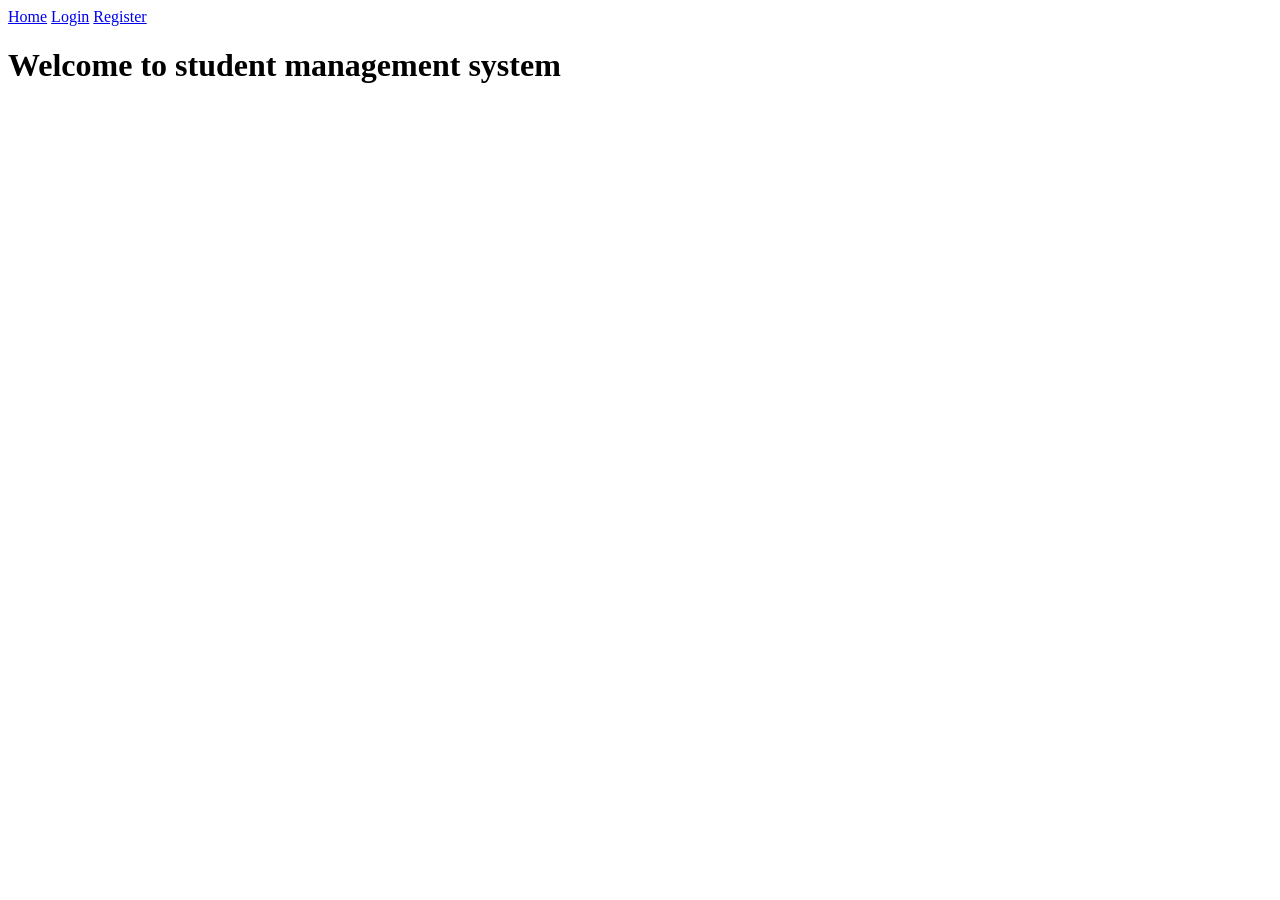
==== index.html @ d9fc3abd "Initial commit" ====
<html>
<head>
    <title>Student Management System</title>

</head>
<body>
    <a href="./index.html">Home</a>
    <a href="./login.html">Login</a>
    <a href="./register.html">Register</a>

    
    <h1>Welcome to student management system</h1>
</body>
</html>
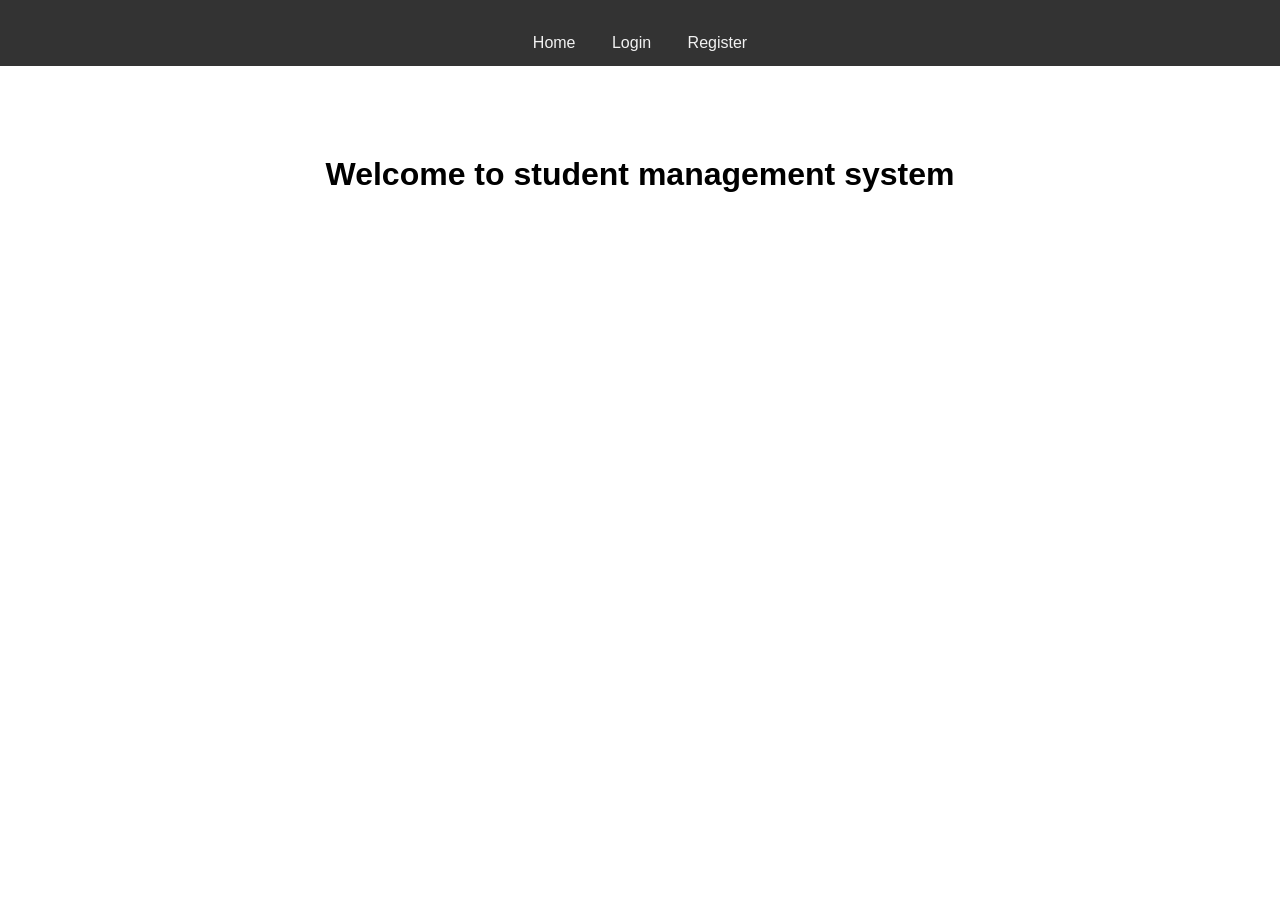
==== commit 9b56063e: "second-commit" ====
--- a/index.html
+++ b/index.html
@@ -1,14 +1,18 @@
 <html>
 <head>
-    <title>Student Management System</title>
+    <title>Student Management System</title> 
+    <link rel="stylesheet" href="./styles.css">
 
 </head>
 <body>
+    <nav >
     <a href="./index.html">Home</a>
     <a href="./login.html">Login</a>
     <a href="./register.html">Register</a>
-
+    </nav>
     
+    <div>
     <h1>Welcome to student management system</h1>
+    </div>
 </body>
 </html>
--- a/styles.css
+++ b/styles.css
@@ -0,0 +1,124 @@
+
+body {
+    font-family: Arial, sans-serif;
+    margin: 0;
+    padding: 0;
+}
+nav {
+    background-color: #333;
+    overflow: hidden;
+    text-align: center;
+    align-items: center;
+    align-content: center;
+
+
+
+}
+nav ul{
+    display: inline-block;
+}
+
+nav a {
+   
+    display:inline-block;
+    color: #f2f2f2;
+    text-align: center;
+    padding: 14px 16px;
+    text-decoration: none;
+}
+nav a:hover {
+    background-color: #ddd;
+    color: black;
+    text-align: center;
+    align-items: center;
+    align-content: center;
+}
+h1 {
+    text-align: center;
+    margin-top: 50px;
+}
+div{
+    text-align: center;
+    margin-top: 20px;
+    background-color:white;
+    padding: 20px;
+    
+}
+button {
+    display: block;
+    padding: 10px 20px;
+    font-size: 16px;
+    color:black;
+    
+
+}
+.box{
+    width: 300px;
+    margin: 100px auto;
+    background-color: white;
+    padding: 20px;
+    border-radius: 5px;
+    box-shadow: 0 0 10px rgba(0, 0, 0, 0.1);
+    text-align: center;
+    
+}
+p{
+   
+ text-align: center;
+}
+table {
+    width: 100%;
+    border-collapse: collapse;
+    margin-top: 20px;
+}
+
+th, td {
+    border: 1px solid #ddd;
+    padding: 12px;
+    text-align: center;
+}
+
+th {
+    background-color: #333;
+    color: white;
+}
+
+tr:nth-child(even) {
+    background-color: #f2f2f2;
+}
+
+tr:hover {
+    background-color: #ddd;
+}
+
+a {
+    display: block;
+    text-align: center;
+    margin-top: 20px;
+}
+.edit-btn {
+    background-color: #4CAF50;
+    color: white;
+    border: none;
+    padding: 6px 12px;
+    margin-right: 5px;
+    cursor: pointer;
+    border-radius: 4px;
+}
+
+.delete-btn {
+    background-color: #f44336;
+    color: white;
+    border: none;
+    padding: 6px 12px;
+    cursor: pointer;
+    border-radius: 4px;
+}
+
+.edit-btn:hover {
+    background-color: #45a049;
+}
+
+.delete-btn:hover {
+    background-color: #d32f2f;
+}
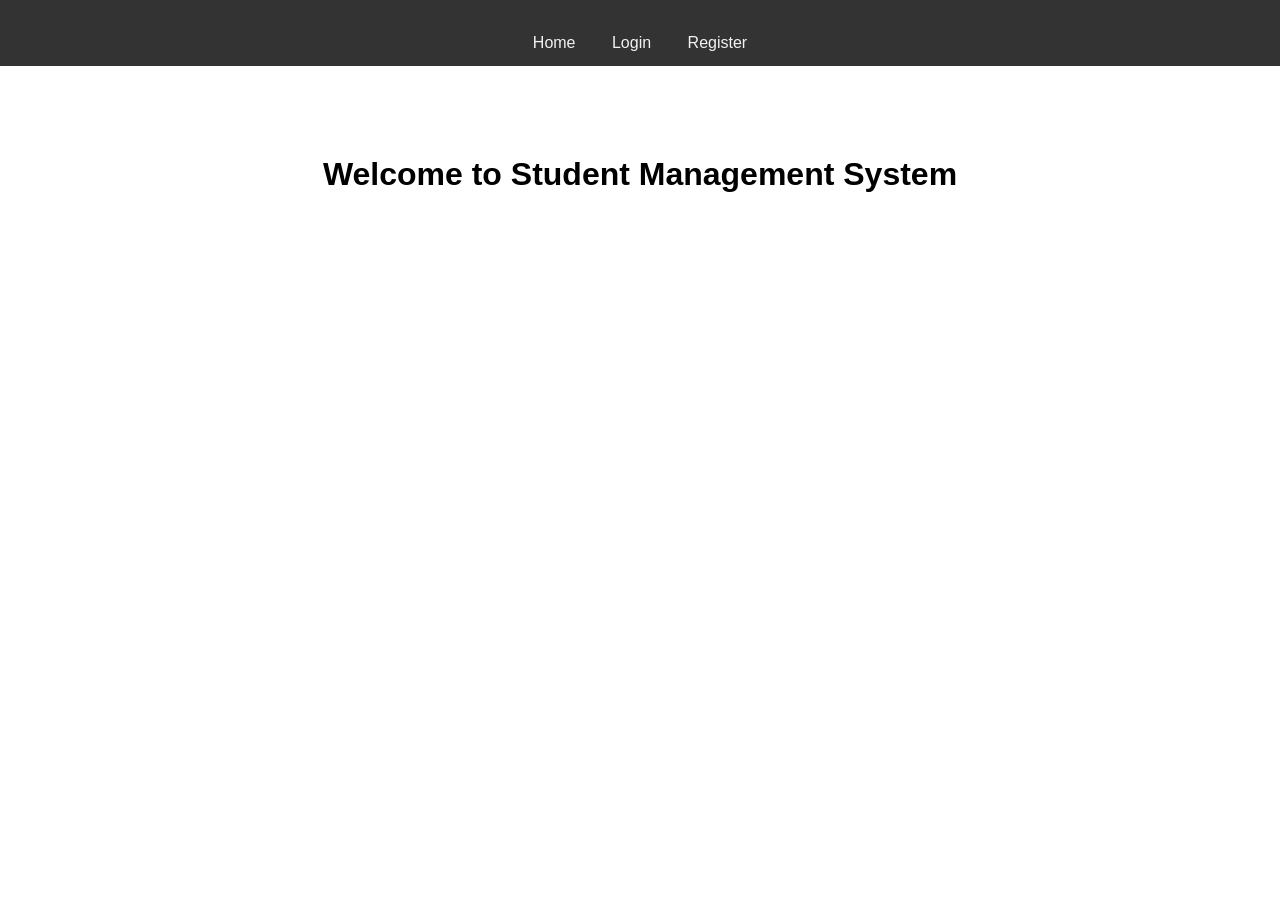
==== commit 671fd092: "fetch usage" ====
--- a/index.html
+++ b/index.html
@@ -2,17 +2,28 @@
 <head>
     <title>Student Management System</title> 
     <link rel="stylesheet" href="./styles.css">
-
 </head>
 <body>
-    <nav >
+    <nav>
     <a href="./index.html">Home</a>
     <a href="./login.html">Login</a>
     <a href="./register.html">Register</a>
     </nav>
     
     <div>
-    <h1>Welcome to student management system</h1>
+    <h1>Welcome to Student Management System</h1>
     </div>
+    
+    <script>
+        function checkSession() {
+            const isLoggedIn = localStorage.getItem('isLoggedIn');
+            if (isLoggedIn === 'true') {
+                const currentUser = JSON.parse(localStorage.getItem('currentUser'));
+                console.log('User already logged in:', currentUser.username);
+            }
+        }
+        
+        window.addEventListener('load', checkSession);
+    </script>
 </body>
 </html>
